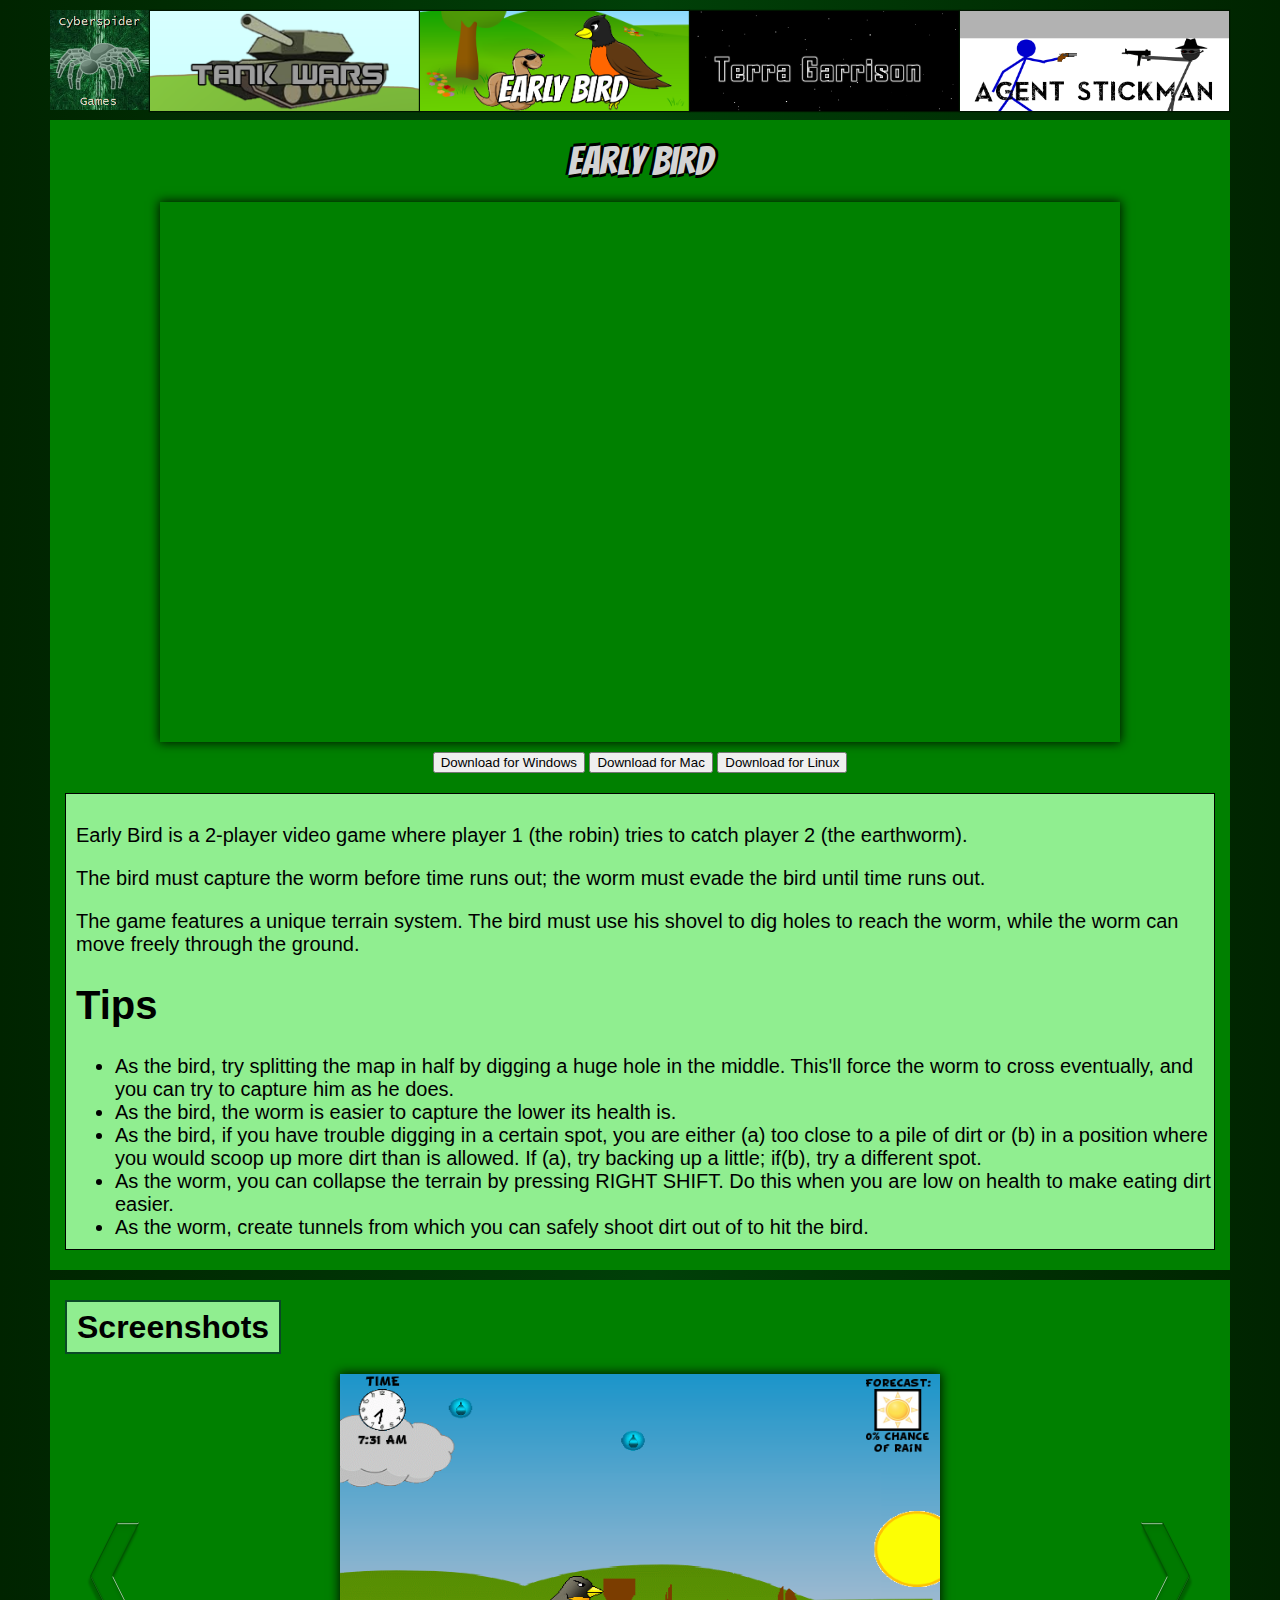
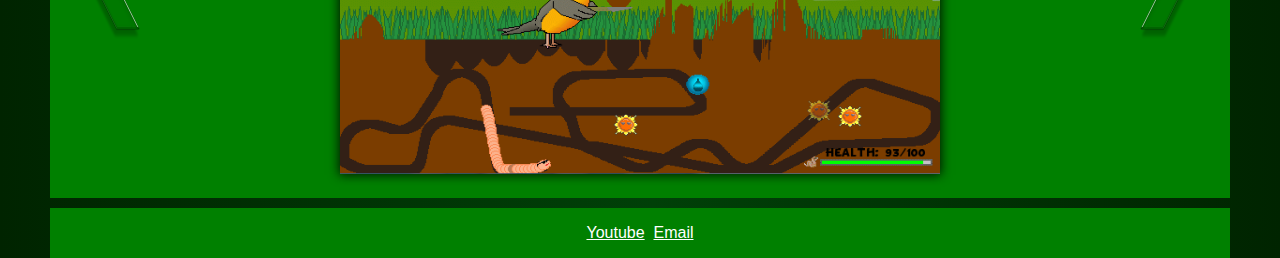
==== earlybird.html @ 44fd1cb0 "first commit" ====
<!DOCTYPE html>
<html>

<link type = "text/css" rel="Stylesheet" href="resources/tankwars_style.css?version=2">
<link type = "text/css" rel="Stylesheet" href="resources/earlybird.css?version=2">
<link href='https://fonts.googleapis.com/css?family=Bangers' rel='stylesheet' type='text/css'>

<title>Early Bird</title>

<head> 
  <script src="resources/javascript.js"></script>
  <script src="https://code.jquery.com/jquery-1.9.1.js"></script>
  <link rel="shortcut icon" href="resources/earlybird_icon.gif">
  <link type = "text/css" rel="Stylesheet" href="resources/style.css?version=2">
</head>

<style>

.list
{
  display: block;
  list-style-type: disc;
  margin-before: 1em;
  margin-after: 1em;
  margin-start: 0;
  margin-end: 0;
  padding-start: 40px;
}

.on_slide
{
  width:600px;
  height:400px;
  box-shadow: 0px 0px 10px 1px #001400;
  display:inline-block;
}
.first
{
  width:960px;
  height:400px;
}

</style>

<body>
  
  <link type = "text/css" rel="Stylesheet" href="resources/navbar_style.css?version=2">

  <div id="menuDiv" class="blocklike">
    <div id="centered">
      <div id="logoDiv">
        <a href="index.html"><img id="logo" src="resources/logo.png"></a>
      </div>
      <ul id="navBarUl">
        <li title="Tank Wars"><a id="tankwars" href="tankwars.html"></a></li>
        <li title="Early Bird"><a  id="earlybird" href="earlybird.html"></a></li>
        <li title="Terra Garrison"><a id="terra" href="terragarrison.html"></a></li>
        <li title="Agent Stickman"><a id="agent" href="agent_stickman.html"></a></li>
      </ul>
    </div>
  </div>

  <div class="block blocklike">

    <div id="game_name_label">Early Bird</div>
    <iframe class="video" width="960" height="540" src="https://www.youtube.com/embed/JGJtOHHjDAY" frameborder="0" allowfullscreen></iframe>

    <div id="buttons">
      
      <form method="get" action="https://dl.dropboxusercontent.com/s/vpqu1pqh6vsqcdh/EarlyBirdWindows.zip">
        <input type="submit" value="Download for Windows">
      </form>

      <form method="get" action="https://dl.dropboxusercontent.com/s/x5dmmapminli9wj/EarlyBirdMac.zip">
        <input type="submit" value="Download for Mac">
      </form>
      
      <form method="get" action="https://dl.dropboxusercontent.com/s/4b9wvu68p6k95f9/EarlyBirdLinux.tar.gz">
        <input type="submit" value="Download for Linux">
      </form>
      
    </div>
    <div id="description">
      <p>Early Bird is a 2-player video game where player 1 (the robin) tries to catch player 2 (the earthworm).</p>

      <!--<img id="earlybird_splash" src="https://dl.dropboxusercontent.com/s/9opkry1t106rgkx/Splash.png">-->

      <p>The bird must capture the worm before time runs out; the worm must evade the bird until time runs out.</p>
      <p>The game features a unique terrain system. The bird must use his shovel to dig holes to reach the worm,
        while the worm can move freely through the ground.</p>

      <h1>Tips</h1>

      <ul class="list">
        <li>As the bird, try splitting the map in half by digging a huge hole in the middle. This'll force the worm to cross eventually, and you can 
          try to capture him as he does.</li>
        <li>As the bird, the worm is easier to capture the lower its health is.</li>
        <li>As the bird, if you have trouble digging in a certain spot, you are either (a) too close to a pile of dirt or (b) in a position where you 
        would scoop up more dirt than is allowed. If (a), try backing up a little; if(b), try a different spot.</li>
        <li>As the worm, you can collapse the terrain by pressing RIGHT SHIFT. Do this when you are low on health to make eating dirt easier.</li>
        <li>As the worm, create tunnels from which you can safely shoot dirt out of to hit the bird.</li>
      </ul>

    <div style="clear:both"></div>
    </div>


  </div>

  <script type="text/javascript">var game_name="early_bird";</script>
  
  <div class="block blocklike">
    <div class="headerblock"><strong>Screenshots</strong></div>
    <div class="postblock">
      <div class="container">

        <div class="slides">

          <img class="arrow leftarrow" title="View Screenshots" width="64" height="128" src="resources/arrow.png">
          <img class="arrow rightarrow" title="View Screenshots" width="64" height="128" src="resources/arrow.png">
          <img class="slide_image on_slide 0" src="resources/bird_screen/1.png">

          <div id="floatingCirclesG">
            <div class="f_circleG" id="frotateG_01"></div>
            <div class="f_circleG" id="frotateG_02"></div>
            <div class="f_circleG" id="frotateG_03"></div>
            <div class="f_circleG" id="frotateG_04"></div>
            <div class="f_circleG" id="frotateG_05"></div>
            <div class="f_circleG" id="frotateG_06"></div>
            <div class="f_circleG" id="frotateG_07"></div>
            <div class="f_circleG" id="frotateG_08"></div>
          </div>

        </div>
        <span id="current_message"></span>
      </div>

      <script src="resources/image_slider.js"></script>
      <script>

        var images = [
          "resources/bird_screen/1.png",
          "resources/bird_screen/2.png",
          "resources/bird_screen/3.png",
          "resources/bird_screen/4.png",
          "resources/bird_screen/5.png",
        ];

        var messages = [
          "",
          "",
          "",
          "",
          "",
          "",
        ];

        $('.slides').hook_images(images,messages);

      </script>
    </div>
  </div>

  <div id="footer" class="blocklike">
    <div id="footer_text_div">
      <a style="color:white" href="https://www.youtube.com/channel/UCETpT-tLYC0dLmMbMNGjlLw/videos">Youtube</a>&nbsp;
      <a style="color:white" href="mailto:usernameqq15@gmail.com">Email</a>
    </div>
  </div>
  
</body>

</html>
---- resources/tankwars_style.css ----
#game_name_label
{
	text-align:center;
}

#buttons
{
	text-align:center;
}

#play_in_browser
{
}

#download
{
}

#description
{
	margin-top:20px;
	width:1138px;
	font-size:1.25em;
	border:1px solid black;
	padding: 10px 0px 10px 10px;
}
div.demo
{
	margin: auto;
}
---- resources/earlybird.css ----
*:not(#game_name_label)
{
    font-family: "Comic Sans MS", cursive, sans-serif
}

#game_name_label
{
		font-family: 'Bangers', cursive;
		color:lightgray;
		text-shadow: -3px 0 black, 0 3px black, 3px 0 black, 0 -3px black;
}
---- resources/style.css ----
.video
{
	margin-left: auto;
	margin-right: auto;
	display: block;
	margin-bottom: 10px;
  box-shadow: 0px 0px 10px 1px #001400;
}

.gen_tank_col
{
	float:left;
	width:50%;
	height:80%;
}

.clearfix
{
	clear:both;
}

form
{
	display:inline;
}

#navBarUl
{
	display:inline;
	float:left;
}

html
{
	height: 100%;
	margin: 0;
	background-repeat: no-repeat;
	background-attachment: fixed;
	background: #1e5799; /* Old browsers */
	background: -moz-linear-gradient(left,  #1e5799 0%, #002400 0%, #004008 51%, #002400 100%); /* FF3.6+ */
	background: -webkit-gradient(linear, left top, right top, color-stop(0%,#1e5799), color-stop(0%,#002400), color-stop(51%,#004008), color-stop(100%,#002400)); /* Chrome,Safari4+ */
	background: -webkit-linear-gradient(left,  #1e5799 0%,#002400 0%,#004008 51%,#002400 100%); /* Chrome10+,Safari5.1+ */
	background: -o-linear-gradient(left,  #1e5799 0%,#002400 0%,#004008 51%,#002400 100%); /* Opera 11.10+ */
	background: -ms-linear-gradient(left,  #1e5799 0%,#002400 0%,#004008 51%,#002400 100%); /* IE10+ */
	background: linear-gradient(to right,  #1e5799 0%,#002400 0%,#004008 51%,#002400 100%); /* W3C */
	filter: progid:DXImageTransform.Microsoft.gradient( startColorstr='#1e5799', endColorstr='#002400',GradientType=1 ); /* IE6-9 */
}

body
{
	width:1180px;
	height:200px;
  margin-left:auto;
  margin-right:auto;
	/*border:1px solid black;*/
}

#bodyblock
{
	width:1180px;
	height:auto;
  margin-left:auto;
  margin-right:auto;
}

#footer
{
	width:1180px;
	height:50px;
  margin-left:auto;
  margin-right:auto;
  margin-bottom:10px;
  vertical-align: middle;
}

#footer_text_div
{
	height: 50px;
	line-height: 50px;
	text-align: center;
}

/*This is a generic div for putting a block in. (i.e. mission, comments, etc.) */
.block
{
	padding-left:15px;
	padding-right:15px;
	padding-top:20px;
	padding-bottom: 20px;
	width:1150px;
  margin-left:auto;
  margin-right:auto;
	/*border:1px solid black;*/
}

/*Anything that's a block with blocklike properties goes here */
.blocklike
{
	margin-top:10px;
	/*
  box-shadow: 0px 0px 5px 1px #001400;
	border-top-left-radius:10px;
	border-bottom-left-radius:10px;
	border-top-right-radius:10px;
	border-bottom-right-radius:10px;
  */
	background: green; /* Old browsers */


}

/*This is a div for header blocks (i.e. News, Comments, etc.)*/
.headerblock
{
	width:100%;
	height:50px;
	padding-left:10px;
	padding-right:10px;
	display: table-cell;
	background-color:lightgreen;
	border: 2px solid #0a4a26;
	vertical-align:text-bottom;
	text-align:center;
	font-size:2em;
	line-height: 1.5em;
	vertical-align:middle;
}

/*This is the parent div that holds the title and body as children. It's a post block.*/
.postblock
{
	width:1150px;
	margin-top:20px;

	margin-left:auto;
	margin-right:auto;
}

/*This is the div that represents the title of the news*/
.posttitle
{
	line-height:30px;
	vertical-align:middle;

	width:1138px;
	height:30px;
	font-size:1.5em;
	background-color:#B6F56E;
	border: 2px solid #0a4a26;
  border-bottom: 1px;
	padding:5px 0px 5px 10px;
}

/*This is the div that represents the body of the news*/
.postbody
{
	width:1150px;
	/*height:50px;*/
	font-size:1.25em;
	vertical-align:middle;
	background-color:lightgreen;
	border: 2px solid #0a4a26;
	display:table-cell;
	padding: 10px 10px 10px 10px;
}

#description {
  background-color:lightgreen;
}

#vertical
{
	#width:30px;
	#height:28px;
	#vertical-align:middle;
}

#rating
{
	background:red;
	height:28px;
}

.clearfix:after { 
   content: " ";
   display: block; 
   height: 0; 
   clear: both;
}

#error
{
	color:red;
}

pre {
 white-space: pre-wrap;       /* css-3 */
 white-space: -moz-pre-wrap;  /* Mozilla, since 1999 */
 white-space: -pre-wrap;      /* Opera 4-6 */
 white-space: -o-pre-wrap;    /* Opera 7 */
 word-wrap: break-word;       /* Internet Explorer 5.5+ */
}

.controls
{
	
}

#high_score_link
{
  margin-top:-10px;
  text-align:center;
}

#game_name_label
{
	margin-bottom:20px;
	font-size:40px;
}

/*SLIDER*/

.container
{
  text-align: center;
  position:relative;
}

.slides
{
  position:relative;
}

.arrow
{
  position:absolute;
  opacity: 0.75;
  top:50%;
  margin-top:-64px;
}
.arrow:hover
{
  opacity: 1;
  cursor: pointer;
  top:50%;
}

.leftarrow
{
  -moz-transform: scaleX(-1);
  -o-transform: scaleX(-1);
  -webkit-transform: scaleX(-1);
  transform: scaleX(-1);
  filter: FlipH;
  -ms-filter: "FlipH";

  left:20px;
}
.rightarrow
{
  right:20px;
}

.slide_image
{
  display:none;
}
.on_slide
{
  box-shadow: 0px 0px 10px 1px #001400;
  display:inline-block;
}
#current_message
{
  font-family: arial;
  font-style: italic;
  font-weight: bold;
}

/*LOADER*/

#floatingCirclesG{
position:relative;
width:128px;
height:128px;
-moz-transform:scale(0.6);
-webkit-transform:scale(0.6);
-ms-transform:scale(0.6);
-o-transform:scale(0.6);
transform:scale(0.6);
}

.f_circleG{
position:absolute;
background-color:#FFFFFF;
height:23px;
width:23px;
-moz-border-radius:12px;
-moz-animation-name:f_fadeG;
-moz-animation-duration:0.8s;
-moz-animation-iteration-count:infinite;
-moz-animation-direction:linear;
-webkit-border-radius:12px;
-webkit-animation-name:f_fadeG;
-webkit-animation-duration:0.8s;
-webkit-animation-iteration-count:infinite;
-webkit-animation-direction:linear;
-ms-border-radius:12px;
-ms-animation-name:f_fadeG;
-ms-animation-duration:0.8s;
-ms-animation-iteration-count:infinite;
-ms-animation-direction:linear;
-o-border-radius:12px;
-o-animation-name:f_fadeG;
-o-animation-duration:0.8s;
-o-animation-iteration-count:infinite;
-o-animation-direction:linear;
border-radius:12px;
animation-name:f_fadeG;
animation-duration:0.8s;
animation-iteration-count:infinite;
animation-direction:linear;
}

#frotateG_01{
left:0;
top:52px;
-moz-animation-delay:0.3s;
-webkit-animation-delay:0.3s;
-ms-animation-delay:0.3s;
-o-animation-delay:0.3s;
animation-delay:0.3s;
}

#frotateG_02{
left:15px;
top:15px;
-moz-animation-delay:0.4s;
-webkit-animation-delay:0.4s;
-ms-animation-delay:0.4s;
-o-animation-delay:0.4s;
animation-delay:0.4s;
}

#frotateG_03{
left:52px;
top:0;
-moz-animation-delay:0.5s;
-webkit-animation-delay:0.5s;
-ms-animation-delay:0.5s;
-o-animation-delay:0.5s;
animation-delay:0.5s;
}

#frotateG_04{
right:15px;
top:15px;
-moz-animation-delay:0.6s;
-webkit-animation-delay:0.6s;
-ms-animation-delay:0.6s;
-o-animation-delay:0.6s;
animation-delay:0.6s;
}

#frotateG_05{
right:0;
top:52px;
-moz-animation-delay:0.7s;
-webkit-animation-delay:0.7s;
-ms-animation-delay:0.7s;
-o-animation-delay:0.7s;
animation-delay:0.7s;
}

#frotateG_06{
right:15px;
bottom:15px;
-moz-animation-delay:0.8s;
-webkit-animation-delay:0.8s;
-ms-animation-delay:0.8s;
-o-animation-delay:0.8s;
animation-delay:0.8s;
}

#frotateG_07{
left:52px;
bottom:0;
-moz-animation-delay:0.9s;
-webkit-animation-delay:0.9s;
-ms-animation-delay:0.9s;
-o-animation-delay:0.9s;
animation-delay:0.9s;
}

#frotateG_08{
left:15px;
bottom:15px;
-moz-animation-delay:1s;
-webkit-animation-delay:1s;
-ms-animation-delay:1s;
-o-animation-delay:1s;
animation-delay:1s;
}

@-moz-keyframes f_fadeG{
0%{
background-color:#000000}

100%{
background-color:#FFFFFF}

}

@-webkit-keyframes f_fadeG{
0%{
background-color:#000000}

100%{
background-color:#FFFFFF}

}

@-ms-keyframes f_fadeG{
0%{
background-color:#000000}

100%{
background-color:#FFFFFF}

}

@-o-keyframes f_fadeG{
0%{
background-color:#000000}

100%{
background-color:#FFFFFF}

}

@keyframes f_fadeG{
0%{
background-color:#000000}

100%{
background-color:#FFFFFF}

}

#floatingCirclesG
{
  position: absolute;
  left:50%;
  top:50%;
  margin-left:-64px;
  margin-top:-64px;
  display: none;
}

.postbodylist
{
  list-style-type:disc;
  display: inline-block;
}

.postbodylist > li {
  margin-bottom: 20px;
}
---- resources/navbar_style.css ----
#menuDiv
{
	width:1180px;
	height:100px;
}

#logo
{
	width:100px;
	height:100px;
}

#logoDiv
{
	float:left;
}

#navBarUl
{
	float:left;
	margin: 0px;
	padding: 0px;
}

#centered
{
	margin:auto;
}

#tankwars
{
	background:url(tankwars_bg.png);
	background-repeat: no-repeat center center fixed;
	background-size: cover;         
}

#earlybird
{
	background:url(earlybird_bg.png);
	background-size: cover;         
}

#agent
{
	background:url(agent_stickman_header.png);
	background-repeat: no-repeat;
	background-size: cover;    	
}

#terra
{
	background:url(terragarrisonicon.png);
	background-repeat: no-repeat;
	background-size: cover;    
}

ul
{
	list-style-type:none;
}

li
{
	float:left;
	margin-left:-1px;
}

li a:link,li a:visited
{
	width:269px;
	height:100px;
	display:block;
	font-weight:bold;
	font-size:36px;
	color:#000000;
	background-color:#98bf21;
	text-align:center;
	vertical-align:middle;
	text-decoration:none;
	text-transform:uppercase;
	/*border:1px solid black;*/
	margin:1px 1px 0px 1px;
	box-shadow: 0px 0px 1px 1px #001400;
	vertical-align:text-bottom;
  opacity: 1; 
  z-index: 1;
  position:relative;
}

li a:hover,li a:active
{
	position:relative;
	box-shadow: 0px 0px 3px 3px #001400;
	z-index: 999;
}
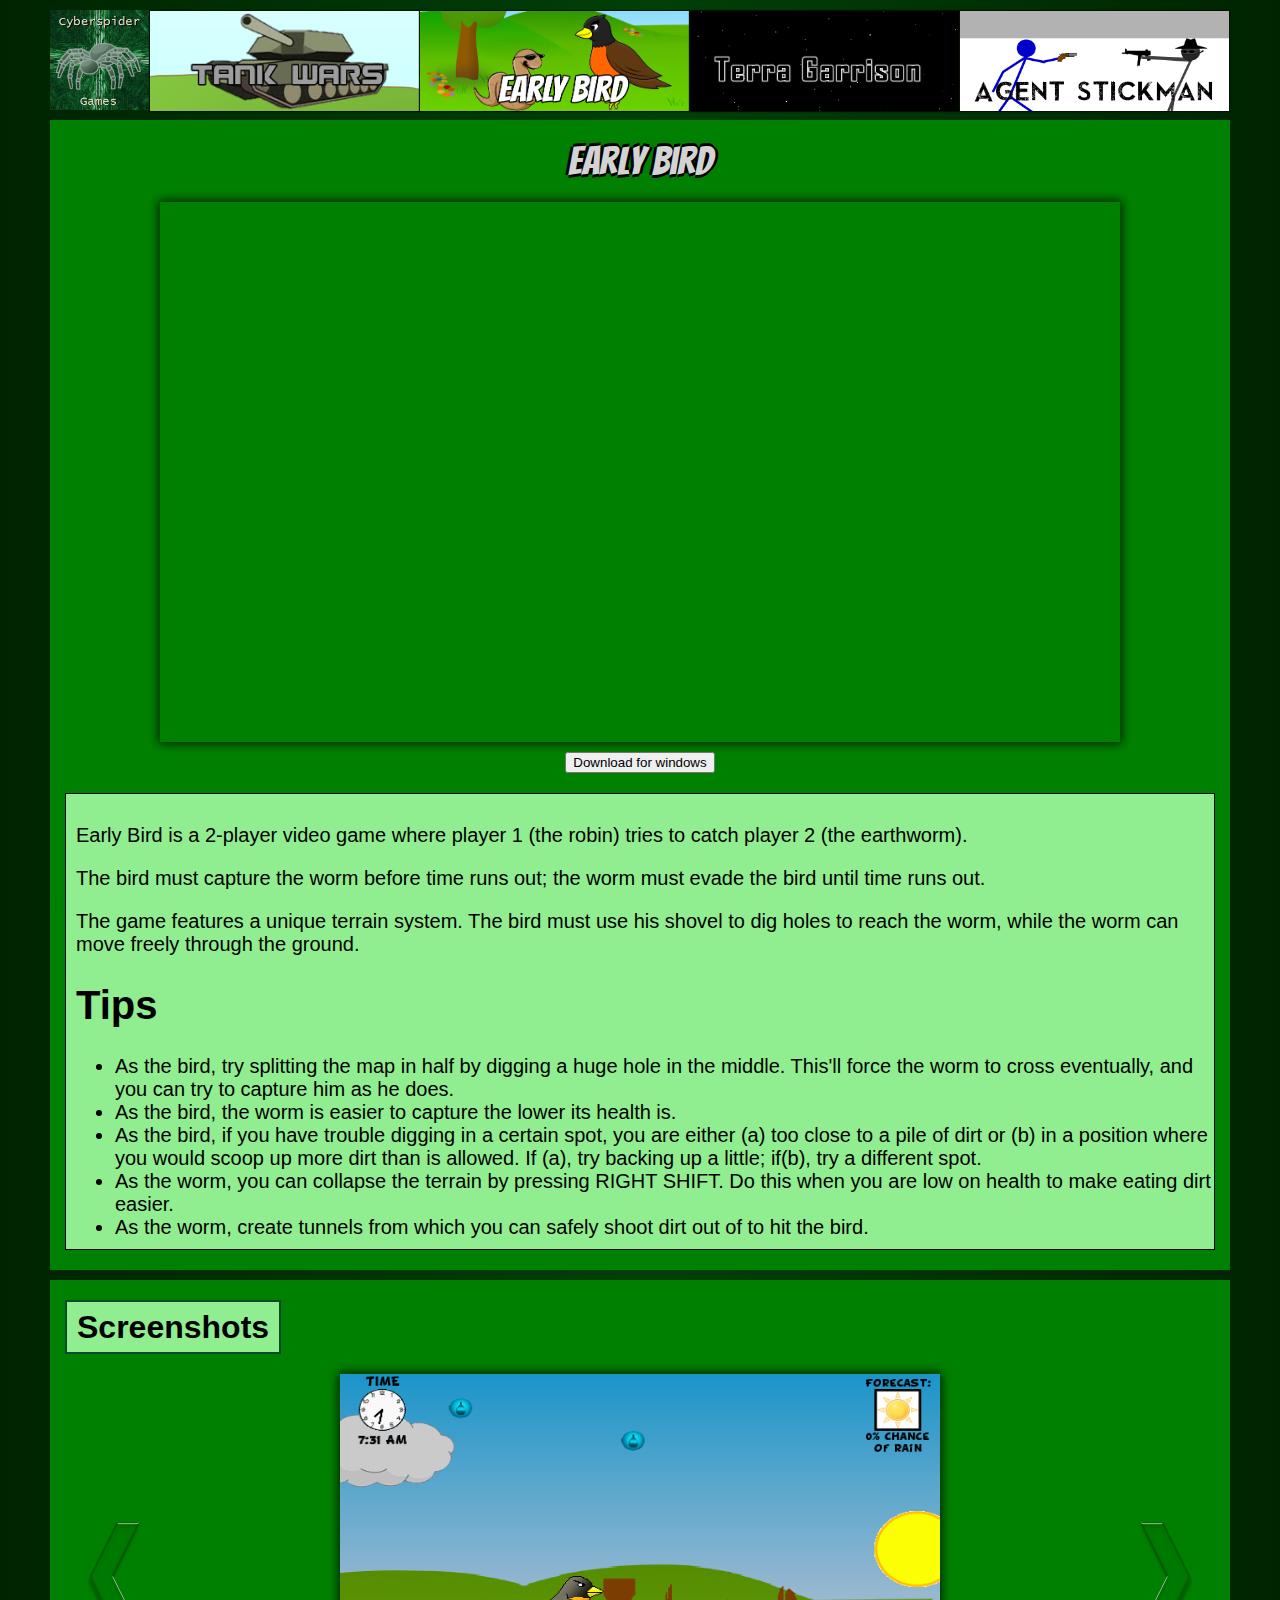
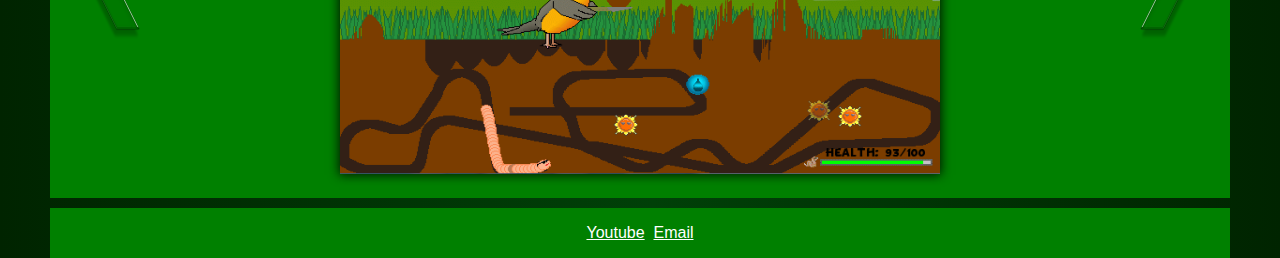
==== commit 58792eb6: "Update earlybird.html" ====
--- a/earlybird.html
+++ b/earlybird.html
@@ -66,20 +66,11 @@
     <iframe class="video" width="960" height="540" src="https://www.youtube.com/embed/JGJtOHHjDAY" frameborder="0" allowfullscreen></iframe>
 
     <div id="buttons">
-      
-      <form method="get" action="https://dl.dropboxusercontent.com/s/vpqu1pqh6vsqcdh/EarlyBirdWindows.zip">
-        <input type="submit" value="Download for Windows">
+      <form method="get" action="resources/files/EarlyBird.zip">
+        <input type="submit" name="download" value="Download for windows" />  
       </form>
-
-      <form method="get" action="https://dl.dropboxusercontent.com/s/x5dmmapminli9wj/EarlyBirdMac.zip">
-        <input type="submit" value="Download for Mac">
-      </form>
-      
-      <form method="get" action="https://dl.dropboxusercontent.com/s/4b9wvu68p6k95f9/EarlyBirdLinux.tar.gz">
-        <input type="submit" value="Download for Linux">
-      </form>
-      
     </div>
+    
     <div id="description">
       <p>Early Bird is a 2-player video game where player 1 (the robin) tries to catch player 2 (the earthworm).</p>
 
@@ -170,4 +161,4 @@
   
 </body>
 
-</html>+</html>
